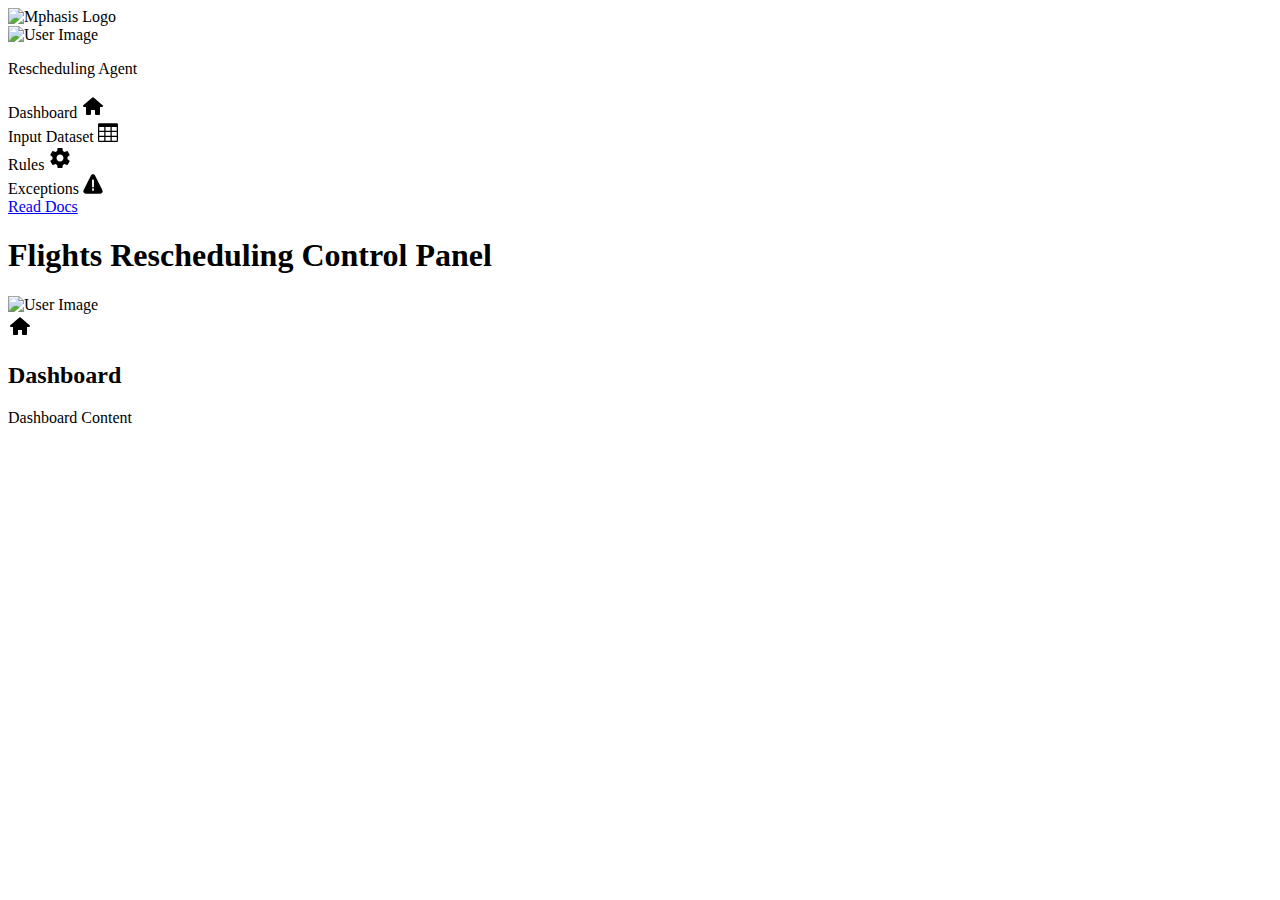
==== server/templates/index.html @ c947c5c3 "basic structure and js for tabs to work" ====
<!DOCTYPE html>
<html lang="en">
<head>
    <meta charset="UTF-8">
    <meta name="viewport" content="width=device-width, initial-scale=1.0">
    <title>Mphasis | Dashboard</title>
    <link rel="stylesheet" href="/static/css/style.css">
    <link rel="icon" type="image/x-icon" href="/static/images/favicon.ico">
    <!-- <link href="https://res.cloudinary.com/finnhvman/raw/upload/matter/matter-0.2.2.css" rel="stylesheet"> -->
    <link href="https://res.cloudinary.com/finnhvman/raw/upload/matter/matter-0.2.2.min.css" rel="stylesheet">
    <!-- <script src="https://cdnjs.cloudflare.com/ajax/libs/slim-scroll/1.3.3/slimscroll.min.js" integrity="sha512-apfzLl6CTt6dEWKi+ffH8OGaTuw75cGdH1EoFW5zqBMCoWB8Z+lmt4eWPvidyemTAf9wwl9N6reKnhCtjJvN/A==" crossorigin="anonymous" referrerpolicy="no-referrer"></script> -->
    <script src="https://cdnjs.cloudflare.com/ajax/libs/jquery/3.5.1/jquery.min.js"></script>
</head>
<body>
    <div class="left-pane">
        <div class="left-header">
            <img src="/static/images/mphasis.svg" alt="Mphasis Logo">
        </div>
        <div class="user-info-box">
            <div class="user-info">
                <img src="/static/images/user.svg" alt="User Image">
                <div class="user-name">
                    <p>Rescheduling Agent</p>
                </div>
            </div>
        </div>
        <div class="tabs">
            <div id="dashboard" class="tab tab-active">
                <span>Dashboard</span>
                <svg xmlns="http://www.w3.org/2000/svg" width="24" height="24" version="1.2" id="home"><path d="M12 3s-6.186 5.34-9.643 8.232A1.041 1.041 0 0 0 2 12a1 1 0 0 0 1 1h2v7a1 1 0 0 0 1 1h3a1 1 0 0 0 1-1v-4h4v4a1 1 0 0 0 1 1h3a1 1 0 0 0 1-1v-7h2a1 1 0 0 0 1-1 .98.98 0 0 0-.383-.768C18.184 8.34 12 3 12 3z"></path></svg>
            </div>
            <div id="inputdataset" class="tab">
                <span>Input Dataset</span>
                <svg xmlns="http://www.w3.org/2000/svg" width="20" height="20" viewBox="0 0 32 32" id="table"><path d="M31.966 3.896C31.878 2.866 31.046 2 30 2H2C.954 2 .122 2.866.034 3.896H0V30a2 2 0 0 0 2 2h28a2 2 0 0 0 2-2V3.896h-.034zM12 14V8h8v6h-8zm8 2v6.166h-8V16h8zM10 8v6H2V8h8zm-8 8h8v6.166H2V16zm0 14v-6h8v6H2zm10 0v-6h8v6h-8zm18 0h-8v-6h8v6zm0-7.834h-8V16h8v6.166zM30 14h-8V8h8v6z"></path></svg>
            </div>
            <div id="rules" class="tab">
                <span>Rules</span>
                <svg xmlns="http://www.w3.org/2000/svg" width="24" height="24" viewBox="0 0 24 24" id="settings"><path fill="none" d="M0 0h24v24H0V0z"></path><path d="M19.43 12.98c.04-.32.07-.64.07-.98s-.03-.66-.07-.98l2.11-1.65c.19-.15.24-.42.12-.64l-2-3.46c-.12-.22-.39-.3-.61-.22l-2.49 1c-.52-.4-1.08-.73-1.69-.98l-.38-2.65C14.46 2.18 14.25 2 14 2h-4c-.25 0-.46.18-.49.42l-.38 2.65c-.61.25-1.17.59-1.69.98l-2.49-1c-.23-.09-.49 0-.61.22l-2 3.46c-.13.22-.07.49.12.64l2.11 1.65c-.04.32-.07.65-.07.98s.03.66.07.98l-2.11 1.65c-.19.15-.24.42-.12.64l2 3.46c.12.22.39.3.61.22l2.49-1c.52.4 1.08.73 1.69.98l.38 2.65c.03.24.24.42.49.42h4c.25 0 .46-.18.49-.42l.38-2.65c.61-.25 1.17-.59 1.69-.98l2.49 1c.23.09.49 0 .61-.22l2-3.46c.12-.22.07-.49-.12-.64l-2.11-1.65zM12 15.5c-1.93 0-3.5-1.57-3.5-3.5s1.57-3.5 3.5-3.5 3.5 1.57 3.5 3.5-1.57 3.5-3.5 3.5z"></path></svg>
            </div>
            <div id="exceptions" class="tab">
                <span>Exceptions</span>
                <svg xmlns="http://www.w3.org/2000/svg" width="20" height="20" enable-background="new 0 0 32 32" viewBox="0 0 32 32" id="danger"><path d="M1.04999,29.75c0.67999,1.08997,1.85999,1.75,3.15002,1.75h23.59998c1.29004,0,2.47003-0.66003,3.15002-1.75c0.66998-1.10004,0.72998-2.45001,0.15997-3.60004l-11.81-23.60999C18.66998,1.28998,17.40997,0.5,16,0.5s-2.66998,0.78998-3.29999,2.03998l-11.81,23.60999C0.32001,27.31,0.38,28.64996,1.04999,29.75z M17.5,10.45996v9.53003c0,0.83002-0.66998,1.5-1.5,1.5s-1.5-0.66998-1.5-1.5v-9.53003c0-0.82996,0.66998-1.5,1.5-1.5S17.5,9.63,17.5,10.45996z M14.5,25.45996V24.37c0-0.83002,0.66998-1.5,1.5-1.5s1.5,0.66998,1.5,1.5v1.08997c0,0.82001-0.66998,1.5-1.5,1.5S14.5,26.27997,14.5,25.45996z"></path></svg>
            </div>
        </div>
        <div class="docs-btn-container">
            <a href="https://www.youtube.com" class="matter-button-contained">
                Read Docs
            </a>
        </div>
    </div>

    <div class="right-pane">
        <div class="right-header">
            <div class="heading">
                <h1>Flights Rescheduling Control Panel</h1>
            </div>
            <div class="user-info">
                <img src="/static/images/user.svg" alt="User Image">
            </div>
        </div>
        <div class="content-box">
            <div id="dashboard-content">
                <div class="content-header">
                    <div class="svg-box">
                        <svg xmlns="http://www.w3.org/2000/svg" width="24" height="24" version="1.2" id="home"><path d="M12 3s-6.186 5.34-9.643 8.232A1.041 1.041 0 0 0 2 12a1 1 0 0 0 1 1h2v7a1 1 0 0 0 1 1h3a1 1 0 0 0 1-1v-4h4v4a1 1 0 0 0 1 1h3a1 1 0 0 0 1-1v-7h2a1 1 0 0 0 1-1 .98.98 0 0 0-.383-.768C18.184 8.34 12 3 12 3z"></path></svg>
                    </div>
                    <h2>Dashboard</h2>
                </div>
                <div class="content">
                    <p>Dashboard Content</p>
                </div>
            </div>
            <div id="inputdataset-content" hidden>
                <div class="content-header">
                    <div class="svg-box">
                        <svg xmlns="http://www.w3.org/2000/svg" width="20" height="20" viewBox="0 0 32 32" id="table"><path d="M31.966 3.896C31.878 2.866 31.046 2 30 2H2C.954 2 .122 2.866.034 3.896H0V30a2 2 0 0 0 2 2h28a2 2 0 0 0 2-2V3.896h-.034zM12 14V8h8v6h-8zm8 2v6.166h-8V16h8zM10 8v6H2V8h8zm-8 8h8v6.166H2V16zm0 14v-6h8v6H2zm10 0v-6h8v6h-8zm18 0h-8v-6h8v6zm0-7.834h-8V16h8v6.166zM30 14h-8V8h8v6z"></path></svg>
                    </div>
                    <h2>Input Dataset</h2>
                </div>
                <div class="content">
                    <p>Input Dataset Content</p>
                </div>
            </div>
            <div id="rules-content" hidden>
                <div class="content-header">
                    <div class="svg-box">
                        <svg xmlns="http://www.w3.org/2000/svg" width="24" height="24" viewBox="0 0 24 24" id="settings"><path fill="none" d="M0 0h24v24H0V0z"></path><path d="M19.43 12.98c.04-.32.07-.64.07-.98s-.03-.66-.07-.98l2.11-1.65c.19-.15.24-.42.12-.64l-2-3.46c-.12-.22-.39-.3-.61-.22l-2.49 1c-.52-.4-1.08-.73-1.69-.98l-.38-2.65C14.46 2.18 14.25 2 14 2h-4c-.25 0-.46.18-.49.42l-.38 2.65c-.61.25-1.17.59-1.69.98l-2.49-1c-.23-.09-.49 0-.61.22l-2 3.46c-.13.22-.07.49.12.64l2.11 1.65c-.04.32-.07.65-.07.98s.03.66.07.98l-2.11 1.65c-.19.15-.24.42-.12.64l2 3.46c.12.22.39.3.61.22l2.49-1c.52.4 1.08.73 1.69.98l.38 2.65c.03.24.24.42.49.42h4c.25 0 .46-.18.49-.42l.38-2.65c.61-.25 1.17-.59 1.69-.98l2.49 1c.23.09.49 0 .61-.22l2-3.46c.12-.22.07-.49-.12-.64l-2.11-1.65zM12 15.5c-1.93 0-3.5-1.57-3.5-3.5s1.57-3.5 3.5-3.5 3.5 1.57 3.5 3.5-1.57 3.5-3.5 3.5z"></path></svg>
                    </div>
                    <h2>Rules</h2>
                </div>
                <div class="content">
                    <p>Rules Content</p>
                </div>
            </div>
            <div id="exceptions-content" hidden>
                <div class="content-header">
                    <div class="svg-box">
                        <svg xmlns="http://www.w3.org/2000/svg" width="20" height="20" enable-background="new 0 0 32 32" viewBox="0 0 32 32" id="danger"><path d="M1.04999,29.75c0.67999,1.08997,1.85999,1.75,3.15002,1.75h23.59998c1.29004,0,2.47003-0.66003,3.15002-1.75c0.66998-1.10004,0.72998-2.45001,0.15997-3.60004l-11.81-23.60999C18.66998,1.28998,17.40997,0.5,16,0.5s-2.66998,0.78998-3.29999,2.03998l-11.81,23.60999C0.32001,27.31,0.38,28.64996,1.04999,29.75z M17.5,10.45996v9.53003c0,0.83002-0.66998,1.5-1.5,1.5s-1.5-0.66998-1.5-1.5v-9.53003c0-0.82996,0.66998-1.5,1.5-1.5S17.5,9.63,17.5,10.45996z M14.5,25.45996V24.37c0-0.83002,0.66998-1.5,1.5-1.5s1.5,0.66998,1.5,1.5v1.08997c0,0.82001-0.66998,1.5-1.5,1.5S14.5,26.27997,14.5,25.45996z"></path></svg>
                    </div>
                    <h2>Exceptions</h2>
                </div>
                <div class="content">
                    <p>Exceptions Content</p>
                </div>
            </div>
        </div>
        
    </div>
</body>
<script>
    $(document).ready(function(){
        $("#dashboard").click(function(){
            $("#dashboard-content").show();
            $("#inputdataset-content").hide();
            $("#rules-content").hide();
            $("#exceptions-content").hide();
            $("#dashboard").addClass("tab-active");
            $("#inputdataset").removeClass("tab-active");
            $("#rules").removeClass("tab-active");
            $("#exceptions").removeClass("tab-active");
        });

        $("#inputdataset").click(function(){
            $("#dashboard-content").hide();
            $("#inputdataset-content").show();
            $("#rules-content").hide();
            $("#exceptions-content").hide();
            $("#dashboard").removeClass("tab-active");
            $("#inputdataset").addClass("tab-active");
            $("#rules").removeClass("tab-active");
            $("#exceptions").removeClass("tab-active");
        });

        $("#rules").click(function(){
            $("#dashboard-content").hide();
            $("#inputdataset-content").hide();
            $("#rules-content").show();
            $("#exceptions-content").hide();
            $("#dashboard").removeClass("tab-active");
            $("#inputdataset").removeClass("tab-active");
            $("#rules").addClass("tab-active");
            $("#exceptions").removeClass("tab-active");
        });

        $("#exceptions").click(function(){
            $("#dashboard-content").hide();
            $("#inputdataset-content").hide();
            $("#rules-content").hide();
            $("#exceptions-content").show();
            $("#dashboard").removeClass("tab-active");
            $("#inputdataset").removeClass("tab-active");
            $("#rules").removeClass("tab-active");
            $("#exceptions").addClass("tab-active");
        });
    });
</script>
</html>
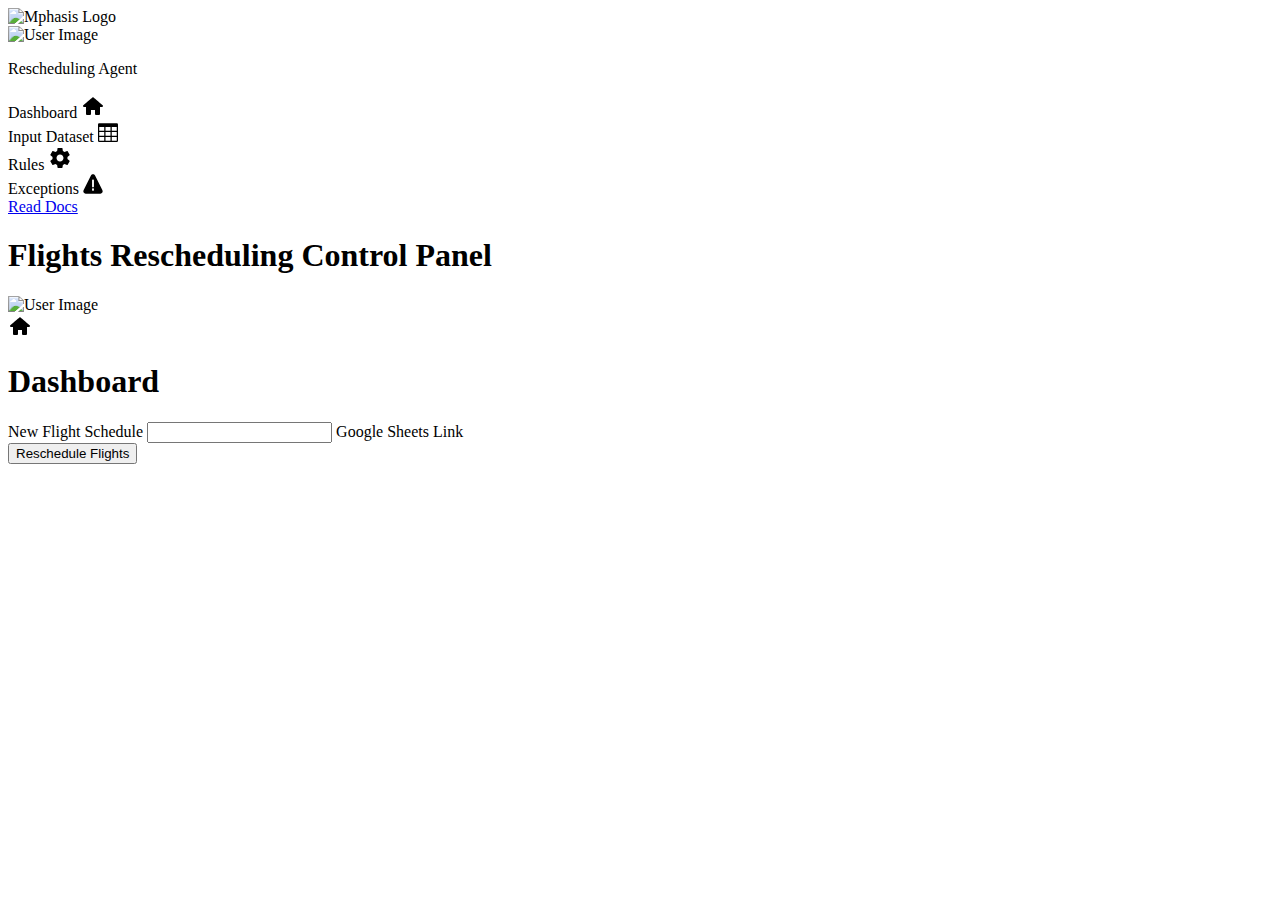
==== commit 4f5aba83: "dashboard tab html and css" ====
--- a/server/templates/index.html
+++ b/server/templates/index.html
@@ -18,7 +18,7 @@
         </div>
         <div class="user-info-box">
             <div class="user-info">
-                <img src="/static/images/user.svg" alt="User Image">
+                <img src="/static/images/user.png" alt="User Image">
                 <div class="user-name">
                     <p>Rescheduling Agent</p>
                 </div>
@@ -55,7 +55,7 @@
                 <h1>Flights Rescheduling Control Panel</h1>
             </div>
             <div class="user-info">
-                <img src="/static/images/user.svg" alt="User Image">
+                <img src="/static/images/user.png" alt="User Image">
             </div>
         </div>
         <div class="content-box">
@@ -64,10 +64,24 @@
                     <div class="svg-box">
                         <svg xmlns="http://www.w3.org/2000/svg" width="24" height="24" version="1.2" id="home"><path d="M12 3s-6.186 5.34-9.643 8.232A1.041 1.041 0 0 0 2 12a1 1 0 0 0 1 1h2v7a1 1 0 0 0 1 1h3a1 1 0 0 0 1-1v-4h4v4a1 1 0 0 0 1 1h3a1 1 0 0 0 1-1v-7h2a1 1 0 0 0 1-1 .98.98 0 0 0-.383-.768C18.184 8.34 12 3 12 3z"></path></svg>
                     </div>
-                    <h2>Dashboard</h2>
+                    <h1>Dashboard</h1>
                 </div>
                 <div class="content">
-                    <p>Dashboard Content</p>
+                    <div class="google-sheet-link-box">
+                        <div class="google-sheet-link-container">
+                            <span class="google-sheet-link-container-span">New Flight Schedule</span>
+                            <label class="matter-textfield-filled">
+                                <input placeholder=" "/>
+                                <span>Google Sheets Link</span>
+                            </label>
+                        </div>
+
+                        <div class="submit-bnt-container">
+                            <section>
+                                <button class="ladda-button blue contract"><span class="label">Reschedule&nbsp;Flights</span> <span class="spinner"></span></button>
+                            </section>
+                        </div>
+                    </div>
                 </div>
             </div>
             <div id="inputdataset-content" hidden>
@@ -75,7 +89,7 @@
                     <div class="svg-box">
                         <svg xmlns="http://www.w3.org/2000/svg" width="20" height="20" viewBox="0 0 32 32" id="table"><path d="M31.966 3.896C31.878 2.866 31.046 2 30 2H2C.954 2 .122 2.866.034 3.896H0V30a2 2 0 0 0 2 2h28a2 2 0 0 0 2-2V3.896h-.034zM12 14V8h8v6h-8zm8 2v6.166h-8V16h8zM10 8v6H2V8h8zm-8 8h8v6.166H2V16zm0 14v-6h8v6H2zm10 0v-6h8v6h-8zm18 0h-8v-6h8v6zm0-7.834h-8V16h8v6.166zM30 14h-8V8h8v6z"></path></svg>
                     </div>
-                    <h2>Input Dataset</h2>
+                    <h1>Input Dataset</h1>
                 </div>
                 <div class="content">
                     <p>Input Dataset Content</p>
@@ -86,7 +100,7 @@
                     <div class="svg-box">
                         <svg xmlns="http://www.w3.org/2000/svg" width="24" height="24" viewBox="0 0 24 24" id="settings"><path fill="none" d="M0 0h24v24H0V0z"></path><path d="M19.43 12.98c.04-.32.07-.64.07-.98s-.03-.66-.07-.98l2.11-1.65c.19-.15.24-.42.12-.64l-2-3.46c-.12-.22-.39-.3-.61-.22l-2.49 1c-.52-.4-1.08-.73-1.69-.98l-.38-2.65C14.46 2.18 14.25 2 14 2h-4c-.25 0-.46.18-.49.42l-.38 2.65c-.61.25-1.17.59-1.69.98l-2.49-1c-.23-.09-.49 0-.61.22l-2 3.46c-.13.22-.07.49.12.64l2.11 1.65c-.04.32-.07.65-.07.98s.03.66.07.98l-2.11 1.65c-.19.15-.24.42-.12.64l2 3.46c.12.22.39.3.61.22l2.49-1c.52.4 1.08.73 1.69.98l.38 2.65c.03.24.24.42.49.42h4c.25 0 .46-.18.49-.42l.38-2.65c.61-.25 1.17-.59 1.69-.98l2.49 1c.23.09.49 0 .61-.22l2-3.46c.12-.22.07-.49-.12-.64l-2.11-1.65zM12 15.5c-1.93 0-3.5-1.57-3.5-3.5s1.57-3.5 3.5-3.5 3.5 1.57 3.5 3.5-1.57 3.5-3.5 3.5z"></path></svg>
                     </div>
-                    <h2>Rules</h2>
+                    <h1>Rules</h1>
                 </div>
                 <div class="content">
                     <p>Rules Content</p>
@@ -97,7 +111,7 @@
                     <div class="svg-box">
                         <svg xmlns="http://www.w3.org/2000/svg" width="20" height="20" enable-background="new 0 0 32 32" viewBox="0 0 32 32" id="danger"><path d="M1.04999,29.75c0.67999,1.08997,1.85999,1.75,3.15002,1.75h23.59998c1.29004,0,2.47003-0.66003,3.15002-1.75c0.66998-1.10004,0.72998-2.45001,0.15997-3.60004l-11.81-23.60999C18.66998,1.28998,17.40997,0.5,16,0.5s-2.66998,0.78998-3.29999,2.03998l-11.81,23.60999C0.32001,27.31,0.38,28.64996,1.04999,29.75z M17.5,10.45996v9.53003c0,0.83002-0.66998,1.5-1.5,1.5s-1.5-0.66998-1.5-1.5v-9.53003c0-0.82996,0.66998-1.5,1.5-1.5S17.5,9.63,17.5,10.45996z M14.5,25.45996V24.37c0-0.83002,0.66998-1.5,1.5-1.5s1.5,0.66998,1.5,1.5v1.08997c0,0.82001-0.66998,1.5-1.5,1.5S14.5,26.27997,14.5,25.45996z"></path></svg>
                     </div>
-                    <h2>Exceptions</h2>
+                    <h1>Exceptions</h1>
                 </div>
                 <div class="content">
                     <p>Exceptions Content</p>
@@ -153,5 +167,29 @@
             $("#exceptions").addClass("tab-active");
         });
     });
+
+    var buttons = document.querySelectorAll( '.ladda-button' );
+
+    Array.prototype.slice.call( buttons ).forEach( function( button ) {
+
+        var resetTimeout;
+
+        button.addEventListener( 'click', function() {
+            
+            if( typeof button.getAttribute( 'data-loading' ) === 'string' ) {
+                button.removeAttribute( 'data-loading' );
+            }
+            else {
+                button.setAttribute( 'data-loading', '' );
+            }
+
+            clearTimeout( resetTimeout );
+            resetTimeout = setTimeout( function() {
+                button.removeAttribute( 'data-loading' );			
+            }, 2000 );
+
+        }, false );
+
+    } );
 </script>
 </html>